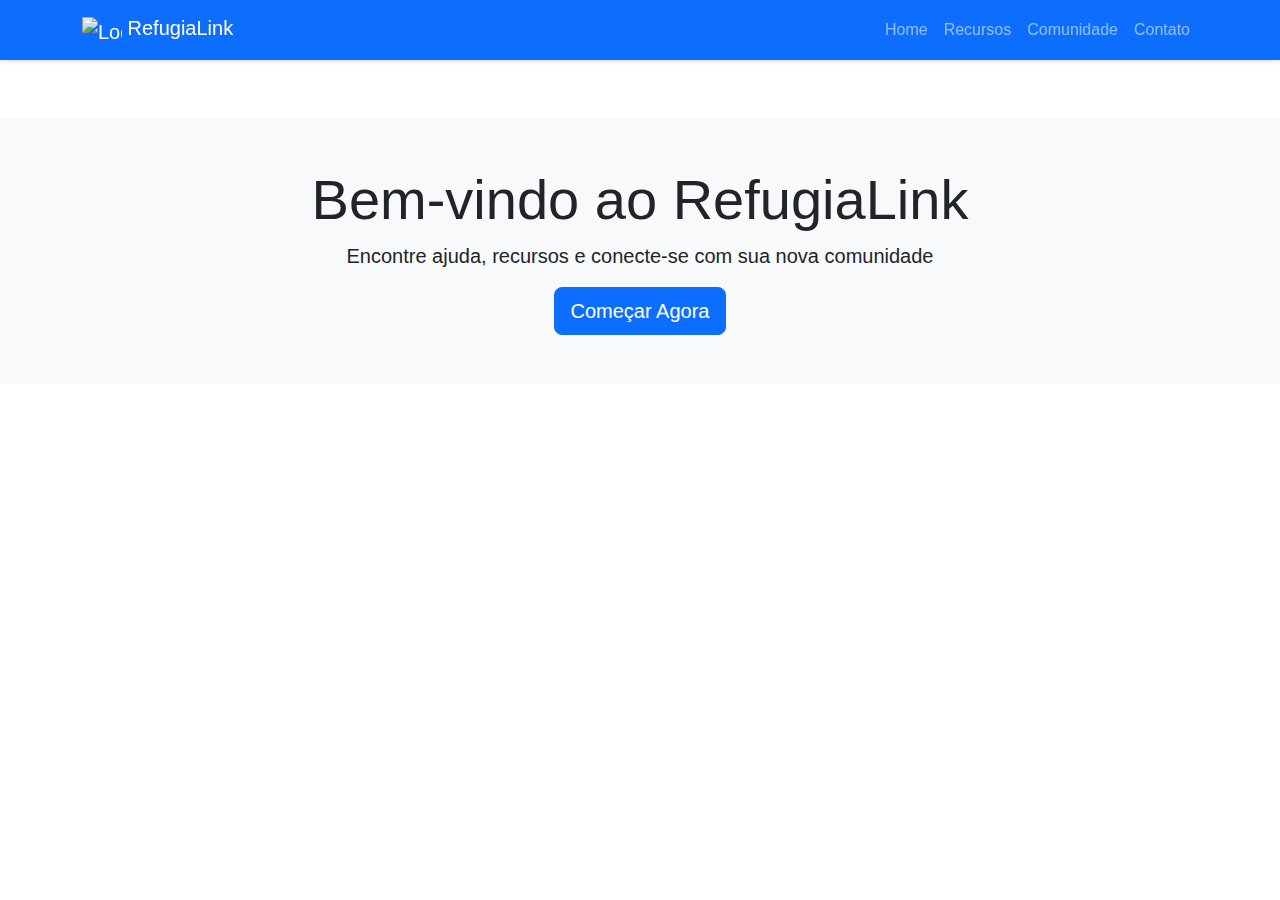
==== frontend/index.html @ b4c563c0 "organizando primeiro prototipo do projeto" ====
<!DOCTYPE html>
<html lang="pt-BR">
<head>
    <meta charset="UTF-8">
    <meta name="viewport" content="width=device-width, initial-scale=1.0">
    <title>RefugiaLink - Início</title>
    <link href="https://cdn.jsdelivr.net/npm/bootstrap@5.3.0/dist/css/bootstrap.min.css" rel="stylesheet">
    <link rel="stylesheet" href="css/style.css">
</head>
<body>
    <!-- Navbar -->
    <nav class="navbar navbar-expand-lg navbar-dark bg-primary fixed-top">
        <div class="container">
            <a class="navbar-brand" href="index.html">
                <img src="img/logo.png" alt="Logo" width="40" class="d-inline-block align-text-top">
                RefugiaLink
            </a>
            <button class="navbar-toggler" type="button" data-bs-toggle="collapse" data-bs-target="#navbarNav">
                <span class="navbar-toggler-icon"></span>
            </button>
            <div class="collapse navbar-collapse" id="navbarNav">
                <ul class="navbar-nav ms-auto">
                    <li class="nav-item"><a class="nav-link" href="index.html">Home</a></li>
                    <li class="nav-item"><a class="nav-link" href="recursos.html">Recursos</a></li>
                    <li class="nav-item"><a class="nav-link" href="comunidade.html">Comunidade</a></li>
                    <li class="nav-item"><a class="nav-link" href="contato.html">Contato</a></li>
                </ul>
            </div>
        </div>
    </nav>

    <!-- Hero Section -->
    <header class="hero bg-light py-5 mt-5">
        <div class="container text-center">
            <h1 class="display-4">Bem-vindo ao RefugiaLink</h1>
            <p class="lead">Encontre ajuda, recursos e conecte-se com sua nova comunidade</p>
            <a href="recursos.html" class="btn btn-primary btn-lg">Começar Agora</a>
        </div>
    </header>

    <!-- Bootstrap JS -->
    <script src="https://cdn.jsdelivr.net/npm/bootstrap@5.3.0/dist/js/bootstrap.bundle.min.js"></script>
    <script src="js/script.js"></script>
</body>
</html>
---- frontend/css/style.css ----
:root {
    --primary-color: #0d6efd;
    --secondary-color: #6c757d;
}

body {
    font-family: 'Arial', sans-serif;
    padding-top: 70px; /* Espaço para navbar fixa */
}

.navbar {
    box-shadow: 0 2px 4px rgba(0,0,0,.1);
}

.hero {
    padding: 100px 0;
}

.resource-card {
    transition: transform 0.2s;
    cursor: pointer;
}

.resource-card:hover {
    transform: translateY(-5px);
}

.card {
    border: none;
    box-shadow: 0 2px 8px rgba(0,0,0,.1);
}

@media (max-width: 768px) {
    .hero h1 {
        font-size: 2rem;
    }
}
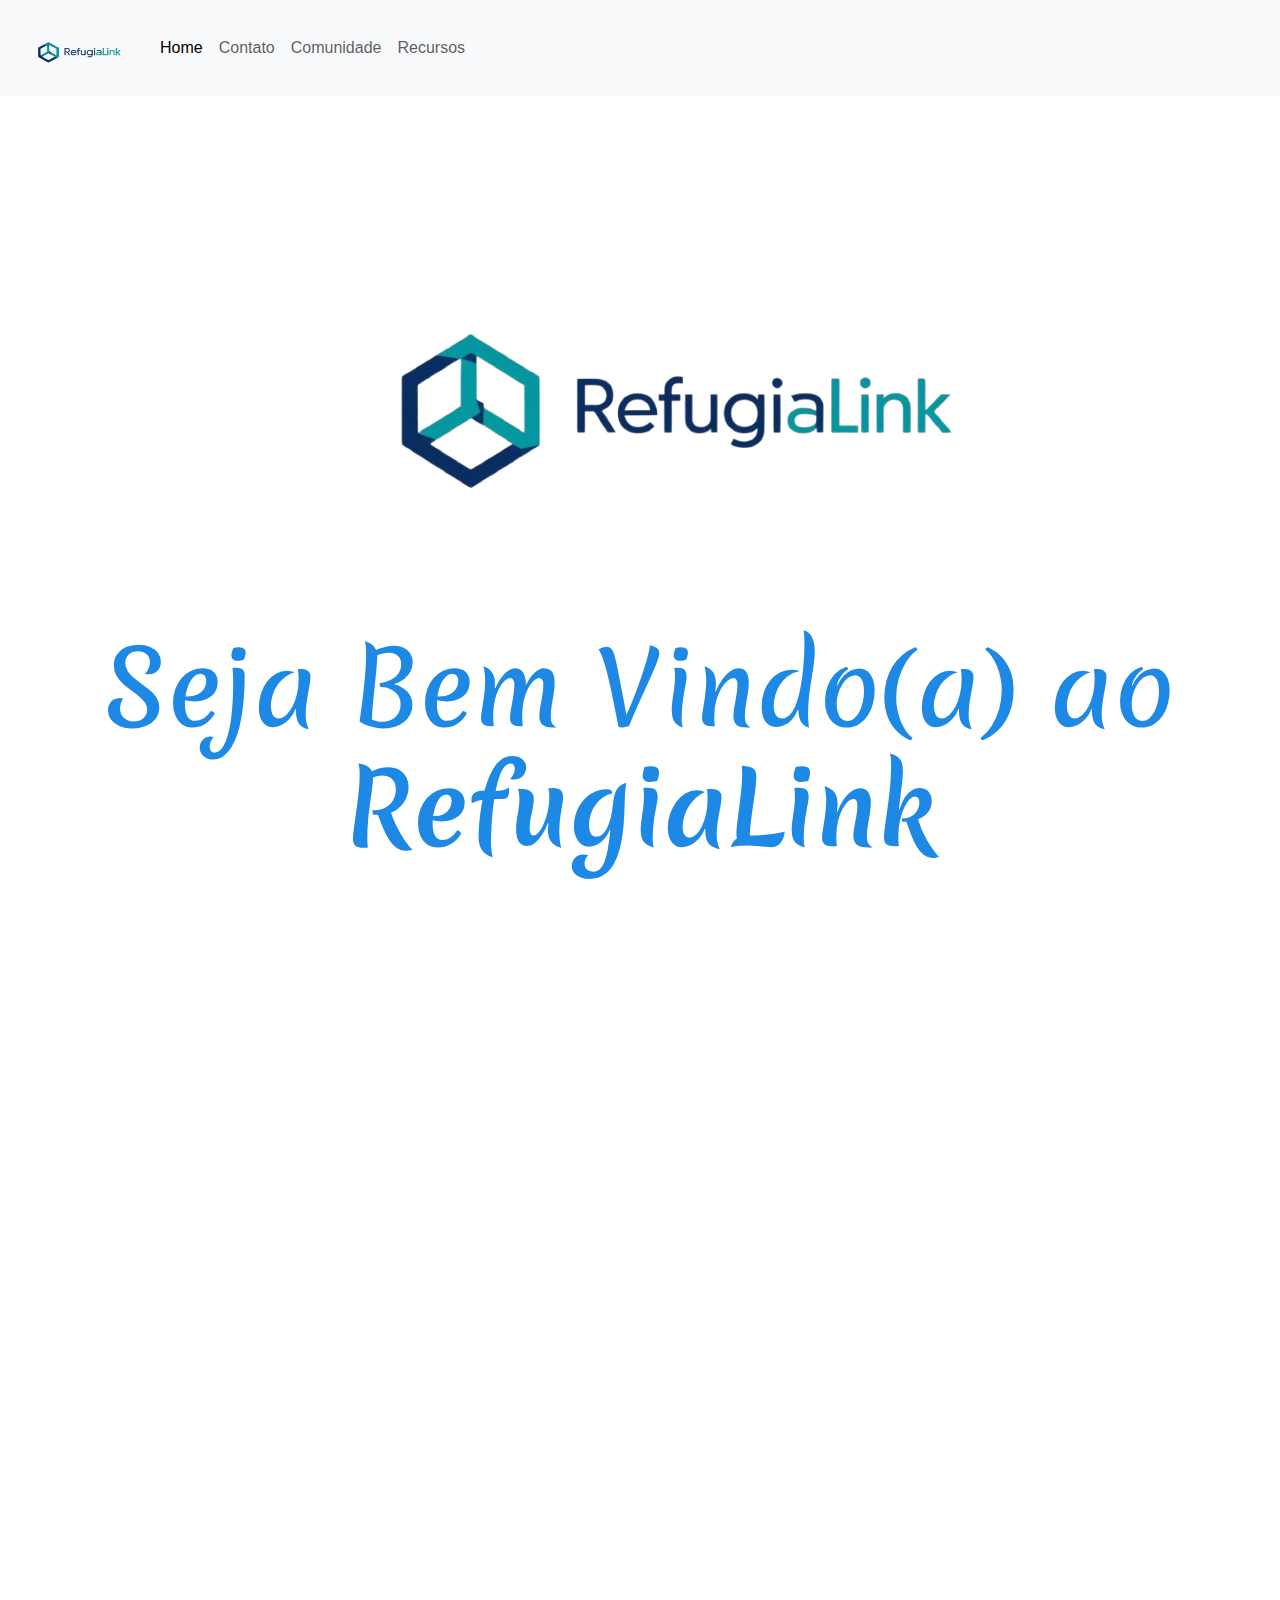
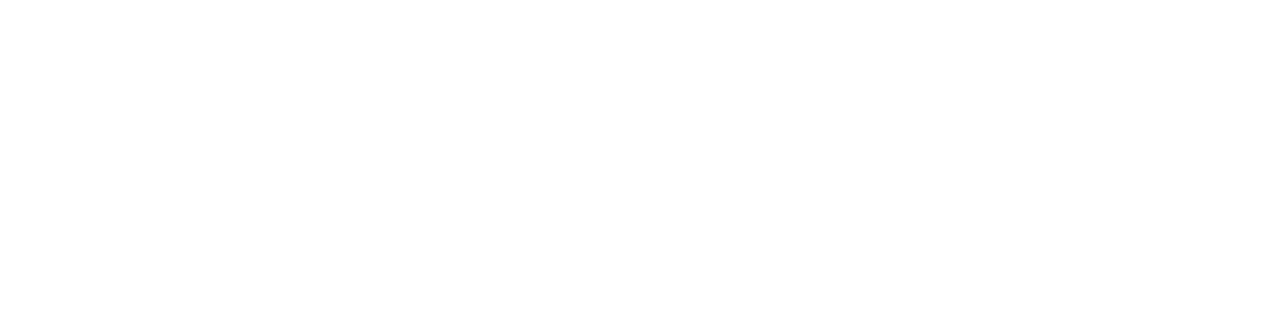
==== commit a1bed900: "projeto finalizado" ====
--- a/frontend/index.html
+++ b/frontend/index.html
@@ -1,45 +1,69 @@
 <!DOCTYPE html>
-<html lang="pt-BR">
+<html lang="pt-br">
 <head>
     <meta charset="UTF-8">
     <meta name="viewport" content="width=device-width, initial-scale=1.0">
-    <title>RefugiaLink - Início</title>
-    <link href="https://cdn.jsdelivr.net/npm/bootstrap@5.3.0/dist/css/bootstrap.min.css" rel="stylesheet">
-    <link rel="stylesheet" href="css/style.css">
+    <link rel="shortcut icon" href="/frontend/img/favicon.png" type="image/x-icon">
+    <link href="https://cdn.jsdelivr.net/npm/bootstrap@5.3.3/dist/css/bootstrap.min.css" rel="stylesheet" integrity="sha384-QWTKZyjpPEjISv5WaRU9OFeRpok6YctnYmDr5pNlyT2bRjXh0JMhjY6hW+ALEwIH" crossorigin="anonymous">
+    <link rel="stylesheet" href="/frontend/css/style.css">
+    <title>RefugiaLink</title>
 </head>
 <body>
-    <!-- Navbar -->
-    <nav class="navbar navbar-expand-lg navbar-dark bg-primary fixed-top">
-        <div class="container">
-            <a class="navbar-brand" href="index.html">
-                <img src="img/logo.png" alt="Logo" width="40" class="d-inline-block align-text-top">
-                RefugiaLink
-            </a>
-            <button class="navbar-toggler" type="button" data-bs-toggle="collapse" data-bs-target="#navbarNav">
+    <section id="menu">
+        <nav class="navbar fixed-top navbar-expand-lg bg-body-tertiary">
+            <div class="container-fluid">
+                <nav class="navbar bg-body-tertiary">
+                    <div class="container-fluid">
+                      <a class="navbar-brand" href="index.html">
+                        <img src="/frontend/img/logo.png" alt="Logo" width="100" height="50" class="d-inline-block align-text-top">
+                      </a>
+                    </div>
+                  </nav>
+              <button class="navbar-toggler" type="button" data-bs-toggle="collapse" data-bs-target="#navbarNav" aria-controls="navbarNav" aria-expanded="false" aria-label="Toggle navigation">
                 <span class="navbar-toggler-icon"></span>
-            </button>
-            <div class="collapse navbar-collapse" id="navbarNav">
-                <ul class="navbar-nav ms-auto">
-                    <li class="nav-item"><a class="nav-link" href="index.html">Home</a></li>
-                    <li class="nav-item"><a class="nav-link" href="recursos.html">Recursos</a></li>
-                    <li class="nav-item"><a class="nav-link" href="comunidade.html">Comunidade</a></li>
-                    <li class="nav-item"><a class="nav-link" href="contato.html">Contato</a></li>
+              </button>
+              <div class="collapse navbar-collapse" id="navbarNav">
+                <ul class="navbar-nav">
+                  <li class="nav-item">
+                    <a class="nav-link active" aria-current="page" href="index.html">Home</a>
+                  </li>
+                  <li class="nav-item">
+                    <a class="nav-link" href="contato.html">Contato</a>
+                  </li>
+                  <li class="nav-item">
+                    <a class="nav-link" href="comunidade.html">Comunidade</a>
+                  </li>
+                  <li class="nav-item">
+                    <a class="nav-link" href="recursos.html">Recursos</a>
+                  </li>
                 </ul>
+              </div>
             </div>
-        </div>
-    </nav>
+          </nav>
+    </section>
 
-    <!-- Hero Section -->
-    <header class="hero bg-light py-5 mt-5">
-        <div class="container text-center">
-            <h1 class="display-4">Bem-vindo ao RefugiaLink</h1>
-            <p class="lead">Encontre ajuda, recursos e conecte-se com sua nova comunidade</p>
-            <a href="recursos.html" class="btn btn-primary btn-lg">Começar Agora</a>
-        </div>
-    </header>
+    <section id="header">
 
-    <!-- Bootstrap JS -->
-    <script src="https://cdn.jsdelivr.net/npm/bootstrap@5.3.0/dist/js/bootstrap.bundle.min.js"></script>
-    <script src="js/script.js"></script>
+        <section class="hidden">
+            <a href="" id="home"></a>
+            <img class="logo-apresentacao" src="/frontend/img/logo.png" alt="">
+            <h2 class="apresentacao-texto">Seja Bem Vindo(a) ao <strong>RefugiaLink</strong></h2>  
+        </section>
+
+            <section class="sobre">
+
+                <section class="hidden">
+                    <h2 class="titulo-sobre">Agimos para trazer informções diretamente fornecidas pela <strong>ACNUR</strong></h2>
+                    <p class="texto-sobre">Que é uma organização dedicada a salvar vidas, assegurar os direitos e garantir um futuro digno a pessoas que foram forçadas a deixar suas casas e comunidades devido a guerras, conflitos armados, perseguições ou graves violações dos direitos humanos.</p>
+                    <a href="https://www.acnur.org/br/sobre-o-acnur"><button type="button" class="btn btn-primary btn-lg">Saiba mais</button></a>
+                </section>
+
+            </section>
+    
+    </section>
+
+
+<script src="https://cdn.jsdelivr.net/npm/bootstrap@5.3.3/dist/js/bootstrap.bundle.min.js" integrity="sha384-YvpcrYf0tY3lHB60NNkmXc5s9fDVZLESaAA55NDzOxhy9GkcIdslK1eN7N6jIeHz" crossorigin="anonymous"></script>
 </body>
+<script src="/js/script.js"></script>
 </html>--- a/frontend/css/style.css
+++ b/frontend/css/style.css
@@ -1,37 +1,115 @@
+@import url('https://fonts.googleapis.com/css2?family=Merienda:wght@300..900&display=swap');
+
 :root {
-    --primary-color: #0d6efd;
-    --secondary-color: #6c757d;
+    --primary-color: #1E88E5;
+    --secondary-color: #1565C0;
 }
 
 body {
-    font-family: 'Arial', sans-serif;
-    padding-top: 70px; /* Espaço para navbar fixa */
+    font-family: 'Open Sans', sans-serif;
 }
 
-.navbar {
-    box-shadow: 0 2px 4px rgba(0,0,0,.1);
+h2 {
+    text-align: center;
+    font-size: 100px;
 }
 
-.hero {
-    padding: 100px 0;
+p{
+    font-size: 50px;
 }
 
-.resource-card {
-    transition: transform 0.2s;
-    cursor: pointer;
+
+
+.hidden {
+    display: grid;
+    place-items: center;
+    align-items: center;
+    min-height: 85vh;
+    margin-top: 15vh;
+    
 }
 
-.resource-card:hover {
-    transform: translateY(-5px);
+section .recursos{
+    margin-top: 50vh;
+}
+
+.apresentacao-texto{
+    font-family: "Merienda", serif;
+    color: var(--primary-color);
+}
+
+.apresentacao-texto2 {
+    font-family: "Merienda", serif;
+    color: var(--primary-color);
+}
+.apresentacao-p {
+    font-family: "Merienda", serif;
+    color: var(--secondary-color);
+    text-align: center;
+}
+
+.hidden {
+    opacity: 0;
+    filter: blur(15px);
+    transform: translateX(-100%);
+    transition: all 2s;
+}
+
+.show {
+    opacity: 1;
+    filter: blur(0);
+    transform: translateX(0);
+    transition: all 2s;
 }
 
 .card {
-    border: none;
-    box-shadow: 0 2px 8px rgba(0,0,0,.1);
+    display: grid;
+    place-items: center;
+    align-items: center;
+    
 }
 
-@media (max-width: 768px) {
-    .hero h1 {
-        font-size: 2rem;
-    }
+.logos{
+    display:flex;
+    gap: 20px;
+    margin-left: 80px;
+}
+
+.avatar{
+    width: 300px;
+    background-color: var(--secondary-color);
+    border-radius: 10px;
+    margin: 10px;
+}
+
+.logos :nth-child(2){
+    transition-delay: 400ms;
+}
+
+.logos :nth-child(3){
+    transition-delay: 600ms;
+}
+
+.logos :nth-child(4){
+    transition-delay: 800ms;
+}
+
+.logos :nth-child(5){
+    transition-delay: 1000ms;
+}
+
+.sobre{
+    padding: 5%;
+}
+
+.titulo-sobre{
+    font-family: "Merienda", serif;
+    text-align: center;
+    font-size: 4rem;
+}
+
+.texto-sobre{
+    font-family: "Merienda", serif;
+    text-align: center;
+    font-size: 2rem;
 }